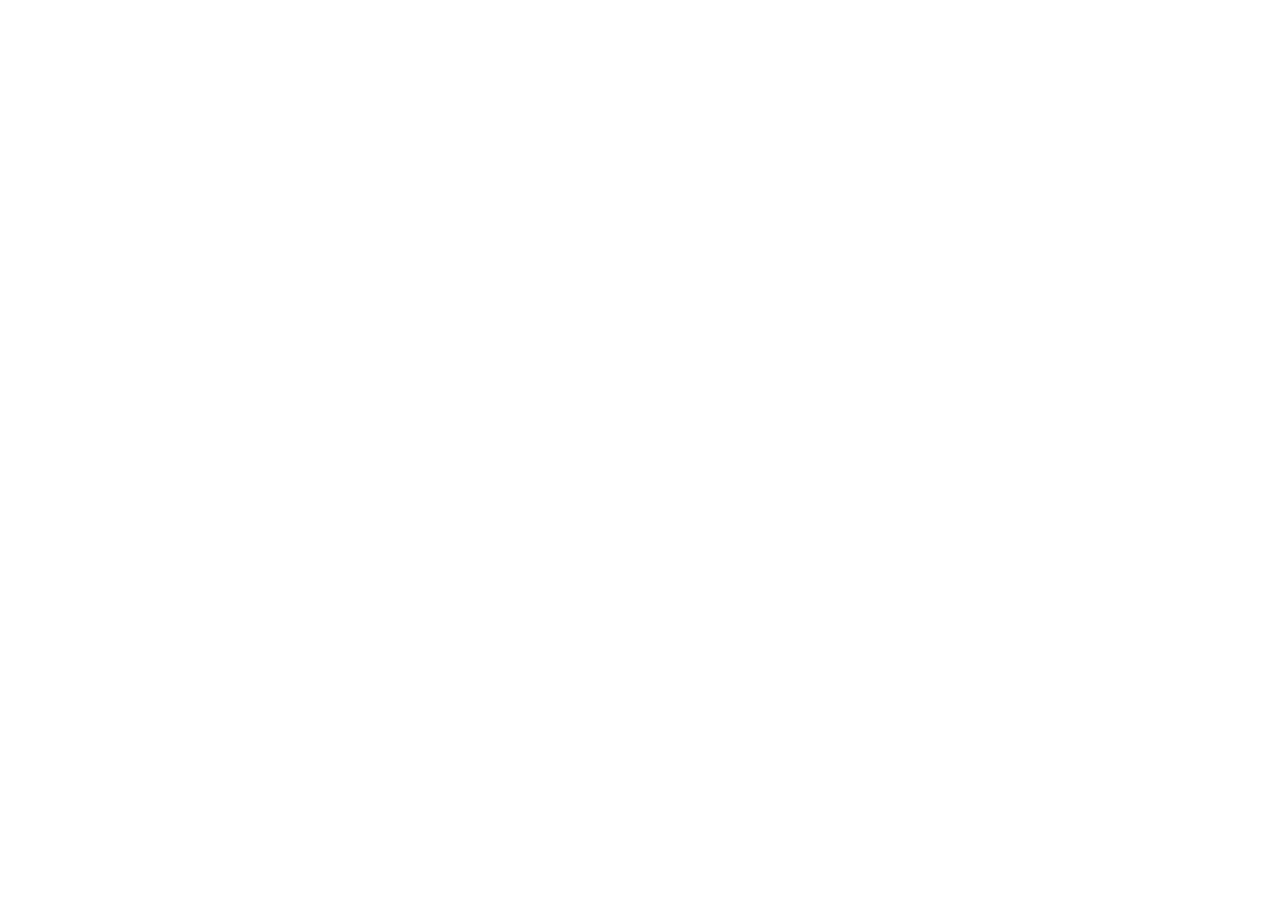
==== public/index.html @ 92761b21 "Clone the tPick website homepage end to end as the first step. Imported the target site's compiled h" ====
<!doctype html>
<html lang="en">
  <head>
    <meta charset="UTF-8" />
    <link rel="icon" type="image/png" href="https://i.imghippo.com/files/Ckmo5911duU.png" />
    <meta name="viewport" content="width=device-width, initial-scale=1.0" />
    <title>@tpickfx — Minecraft Thumbnail Designer</title>
    <link rel="preconnect" href="https://fonts.googleapis.com" />
    <link rel="preconnect" href="https://fonts.gstatic.com" crossorigin />
    <link href="https://fonts.googleapis.com/css2?family=Inter:wght@400;500;600;700;800;900&display=swap" rel="stylesheet" />
    <meta property="og:title" content="@tpickfx — Minecraft Thumbnail Designer" />
    <meta property="og:description" content="Minecraft thumbnails that guarantee clicks. Crafted for creators serious about growth." />
    <meta property="og:image" content="https://i.imghippo.com/files/ibT6461kNw.png" />
    <meta property="og:type" content="website" />
    <meta name="twitter:card" content="summary_large_image" />
    <meta name="twitter:title" content="@tpickfx — Minecraft Thumbnail Designer" />
    <meta name="twitter:description" content="Minecraft thumbnails that guarantee clicks. Crafted for creators serious about growth." />
    <meta name="twitter:image" content="https://i.imghippo.com/files/ibT6461kNw.png" />
    <script type="module" crossorigin src="/assets/index-2qSiMBqN.js"></script>
    <link rel="stylesheet" crossorigin href="/assets/index-BUVmRlQS.css">
  </head>
  <body>
    <div id="root"></div>
  </body>
</html>
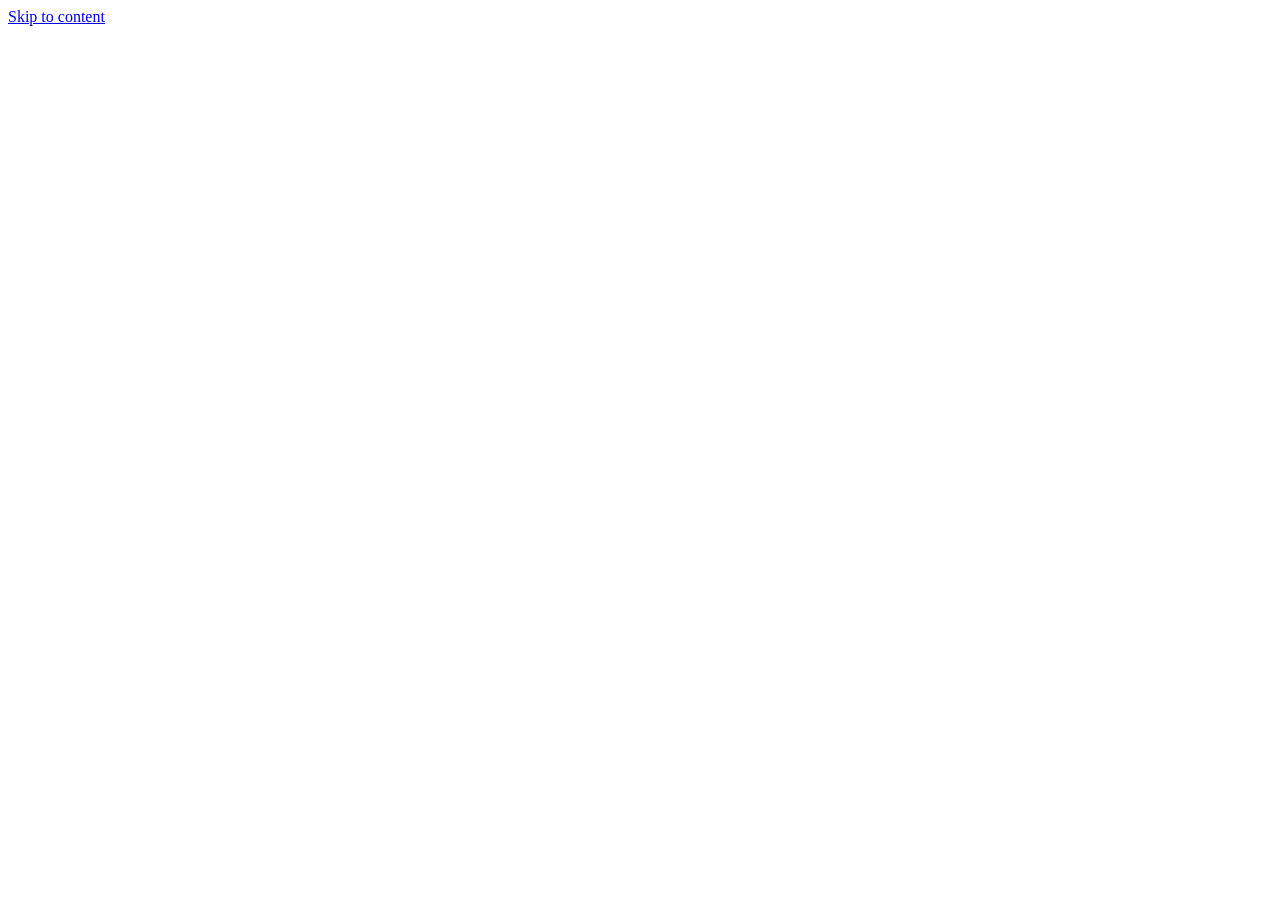
==== commit 61e10f1a: "Step 4 — final SEO, performance, accessibility and production polish. Added route-specific SEO descr" ====
--- a/public/index.html
+++ b/public/index.html
@@ -3,23 +3,31 @@
   <head>
     <meta charset="UTF-8" />
     <link rel="icon" type="image/png" href="https://i.imghippo.com/files/Ckmo5911duU.png" />
-    <meta name="viewport" content="width=device-width, initial-scale=1.0" />
-    <title>@tpickfx — Minecraft Thumbnail Designer</title>
+    <meta name="viewport" content="width=device-width, initial-scale=1.0, viewport-fit=cover" />
+    <meta name="description" content="Professional Minecraft thumbnails that guarantee clicks. Crafted for creators serious about growth by @tpickfx." />
+    <meta name="robots" content="index,follow,max-image-preview:large" />
+    <meta name="theme-color" content="#1f1f1f" />
+    <link rel="canonical" href="https://tpick-clone.hatchable.site/" />
     <link rel="preconnect" href="https://fonts.googleapis.com" />
     <link rel="preconnect" href="https://fonts.gstatic.com" crossorigin />
+    <link rel="preload" as="font" href="/fonts/header.ttf" type="font/ttf" crossorigin />
     <link href="https://fonts.googleapis.com/css2?family=Inter:wght@400;500;600;700;800;900&display=swap" rel="stylesheet" />
+    <title>@tpickfx — Minecraft Thumbnail Designer</title>
     <meta property="og:title" content="@tpickfx — Minecraft Thumbnail Designer" />
     <meta property="og:description" content="Minecraft thumbnails that guarantee clicks. Crafted for creators serious about growth." />
     <meta property="og:image" content="https://i.imghippo.com/files/ibT6461kNw.png" />
     <meta property="og:type" content="website" />
+    <meta property="og:url" content="https://tpick-clone.hatchable.site/" />
     <meta name="twitter:card" content="summary_large_image" />
     <meta name="twitter:title" content="@tpickfx — Minecraft Thumbnail Designer" />
     <meta name="twitter:description" content="Minecraft thumbnails that guarantee clicks. Crafted for creators serious about growth." />
     <meta name="twitter:image" content="https://i.imghippo.com/files/ibT6461kNw.png" />
     <script type="module" crossorigin src="/assets/index-2qSiMBqN.js"></script>
     <link rel="stylesheet" crossorigin href="/assets/index-BUVmRlQS.css">
+    <link rel="stylesheet" href="/seo-accessibility.css">
   </head>
   <body>
+    <a class="skip-link" href="#root">Skip to content</a>
     <div id="root"></div>
   </body>
 </html>
